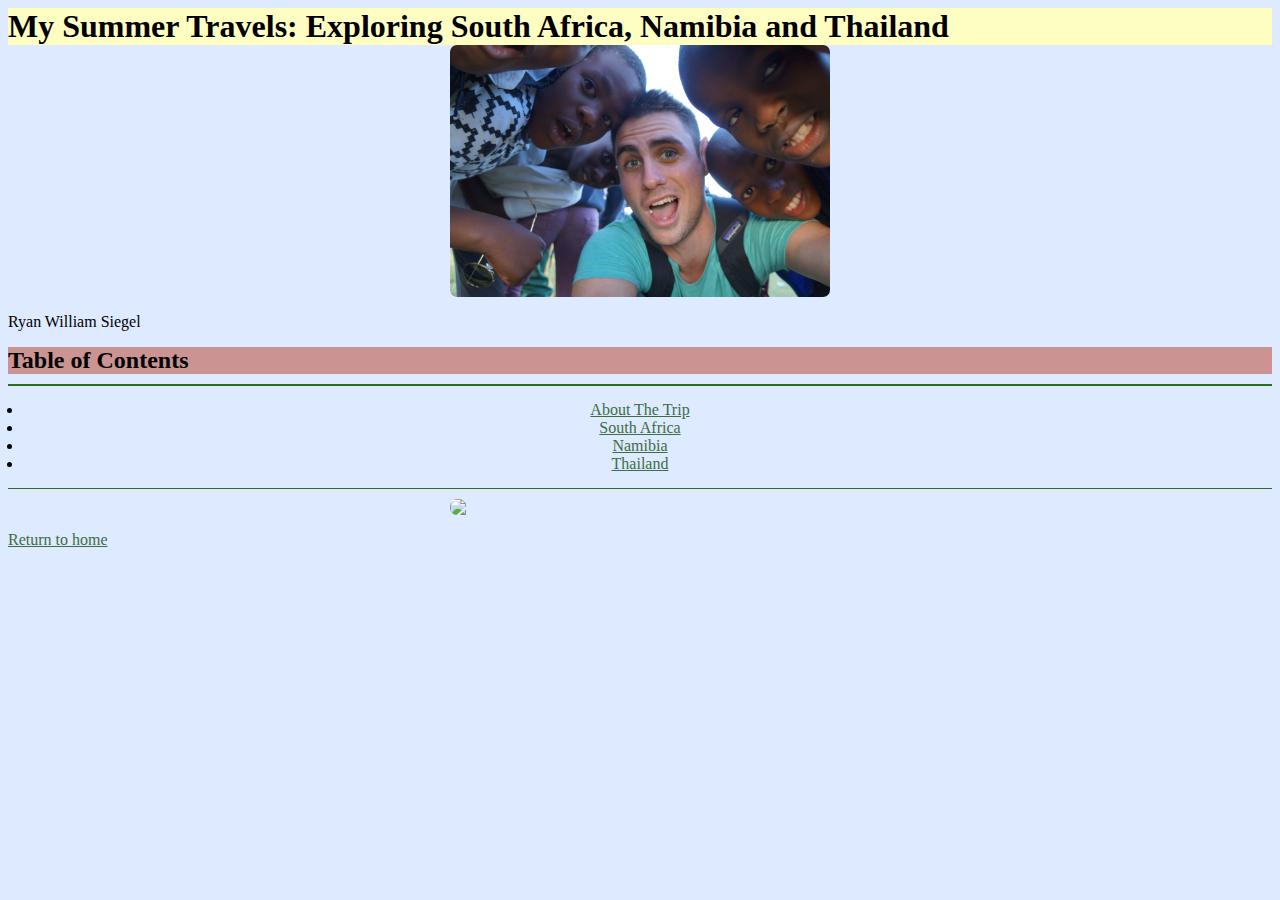
==== index.html @ 4f0d4af6 "rwsiegel1223.github.io" ====
<!DOCTYPE html>
<html lang="en">
  <head>
      <meta charset="utf-8" />
    <title>My Summer Travels: Exploring South Africa, Namibia and Thailand.</title>
    <link  rel= "stylesheet" href="style.css" />
  </head>


  <body>
    <header>
    <h1>My Summer Travels: Exploring South Africa, Namibia and Thailand</h1>
    <img src="RWSwithKids.jpg"  alt="Ryan Siegel">
    <p>Ryan William Siegel</p>
  </header>


<nav>
  <h2>Table of Contents</h2>
      <ul>
        <li><a href='about.html'>About The Trip</a></li>
        <li><a href="south-africa.html">South Africa</a></li>
        <li><a href='namibia.html'>Namibia</a></li>
        <li><a href='thailand.html'>Thailand</a></li>
      </ul>
</nav>

<link rel="stylesheet" type="text/css" href="bower_components/jquery.gifplayer/dist/gifplayer.css">
<script type="text/javascript" src="bower_components/jquery.gifplayer/dist/jquery.gifplayer.js"></script>

<img class="gif" data-wait="true" src="https://media.giphy.com/media/f2n6y7pzW2oUw/giphy.gif">



  <p><a href="index.html">Return to home</a></p>

</body>
</html>
---- style.css ----
img {
    border: 3px solid #red;
    border-radius: 7px;
    display: block;
    padding: auto;
    width: 30%;
    margin: auto;
}

h1{
  margin: 0 auto;
  background: #FFFEC2;
}

h2{
  margin: 0 auto;
  background: #CC9393;
}
div {
    background-color: #9DCC93;
    width: 100%;
    border: 1px solid black;
    padding: 0px;
    margin: 0px;
}

ul {
  width: auto;
  padding: 15px;
  margin: 10px auto;
  border-top: 2px solid #316B24;
  border-bottom: 1px solid #316B24;
  text-align: center;
}

body {
  background-color: #DEEAFF;


}




a:link {
    color: #3E6D43;
}

a:visited {
    color: #593F81;
}

a:hover {
    color: #C5A77A;
}

a:active {
    color: #982F30;
}



.gifplayer-wrapper{
  display: inline-block;
  position: relative;
}

.gifplayer-preview{
  cursor: pointer;
}

.gifplayer-play-gif{
  position: absolute;
  font-family: Arial, sans serif;
  width: 55px;
  height: 55px;
  line-height: 54px;
  text-align: center;
  background: #342;
  font-size: 18px;
  color: #fff;
  border-radius: 50%;
  opacity: .9;
  border: 4px solid #365;
  cursor: pointer;
  text-decoration: none;
  left: 50%;
  top: 50%;
  margin-top: -25px;
  margin-left: -25px;
}
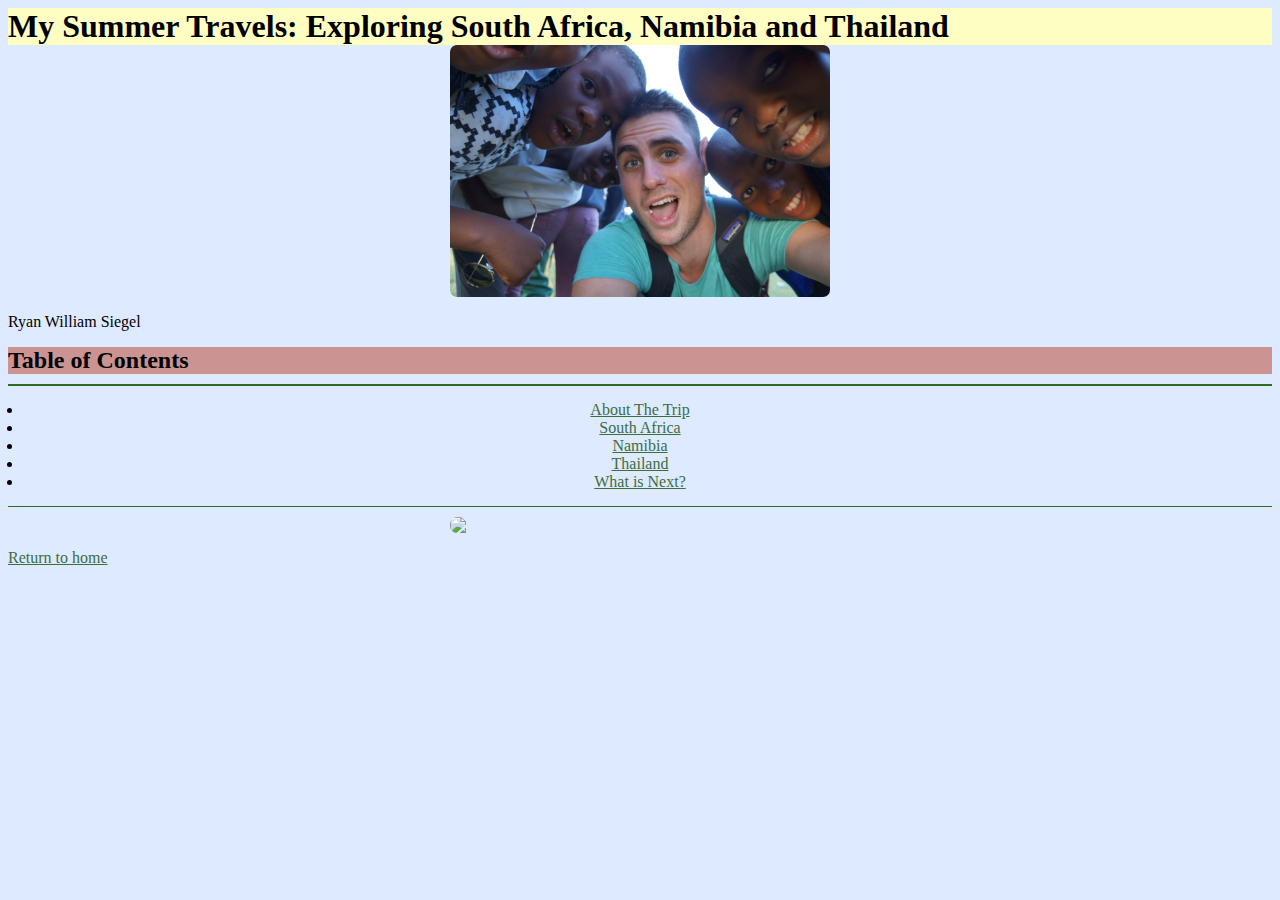
==== commit 4dca8ae0: ":)" ====
--- a/index.html
+++ b/index.html
@@ -22,6 +22,7 @@
         <li><a href="south-africa.html">South Africa</a></li>
         <li><a href='namibia.html'>Namibia</a></li>
         <li><a href='thailand.html'>Thailand</a></li>
+        <li><a href='future.html'>What is Next?</a></li>
       </ul>
 </nav>
 
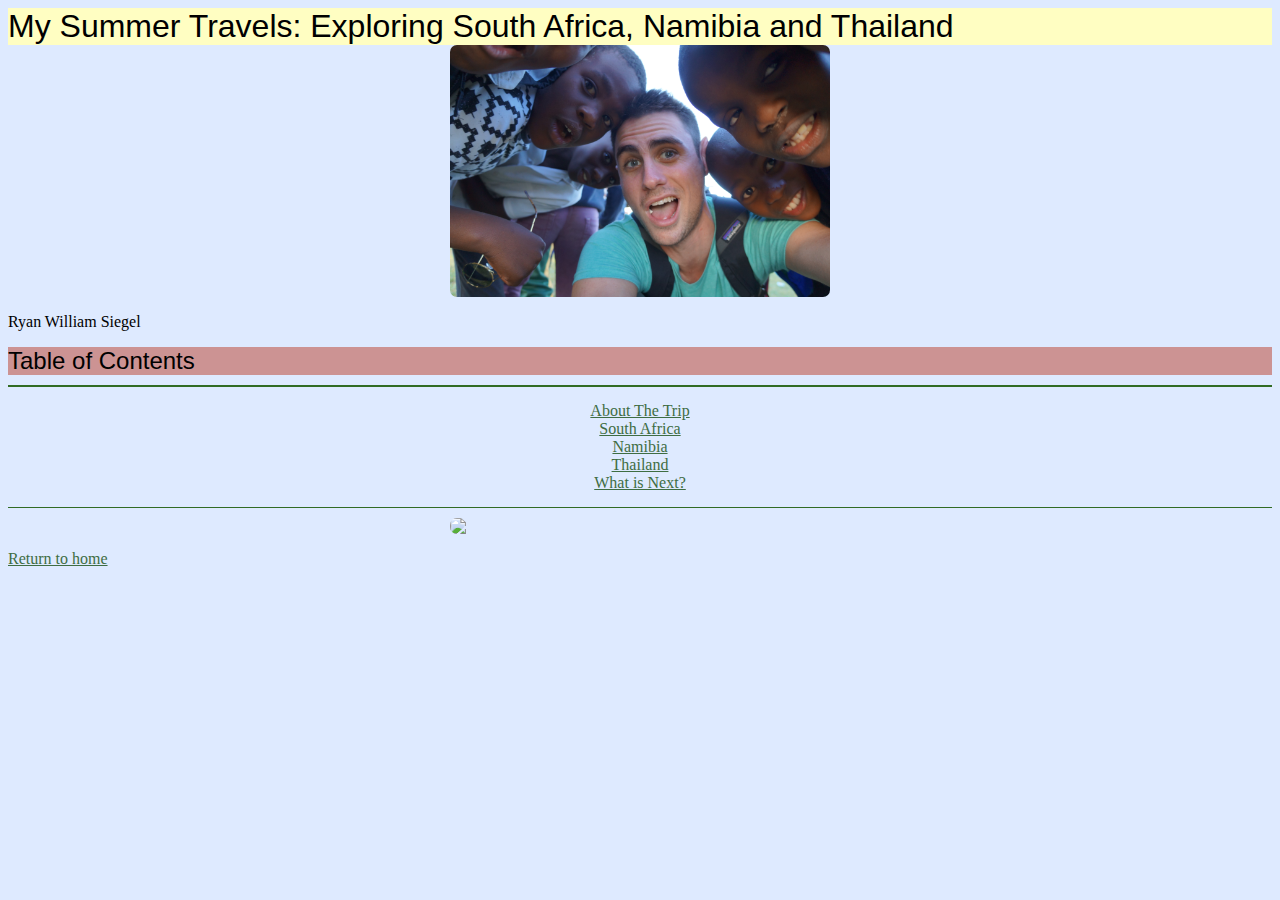
==== commit d5ec7bab: "Phone try" ====
--- a/index.html
+++ b/index.html
@@ -4,6 +4,7 @@
       <meta charset="utf-8" />
     <title>My Summer Travels: Exploring South Africa, Namibia and Thailand.</title>
     <link  rel= "stylesheet" href="style.css" />
+
   </head>
 
 
--- a/style.css
+++ b/style.css
@@ -1,3 +1,6 @@
+
+@import url('https://fonts.googleapis.com/css?family=Chewy');
+
 
 
 img {
@@ -27,6 +30,7 @@
 }
 
 ul {
+  list-style-type: none;
   width: auto;
   padding: 15px;
   margin: 10px auto;
@@ -40,6 +44,25 @@
 
 
 }
+
+
+
+h1 {
+  font-family: "Chewy", sans-serif;
+  font-weight: normal;
+  text-align: left;
+  margin: 0;
+}
+
+h2 {
+  font-family: "Chewy", sans-serif;
+  font-weight: normal;
+  text-align: left;
+  margin: 0;
+}
+
+
+
 
 
 
@@ -83,7 +106,7 @@
   color: #fff;
   border-radius: 50%;
   opacity: .9;
-  border: 4px solid #365;
+  border: 6px solid #365;
   cursor: pointer;
   text-decoration: none;
   left: 50%;
